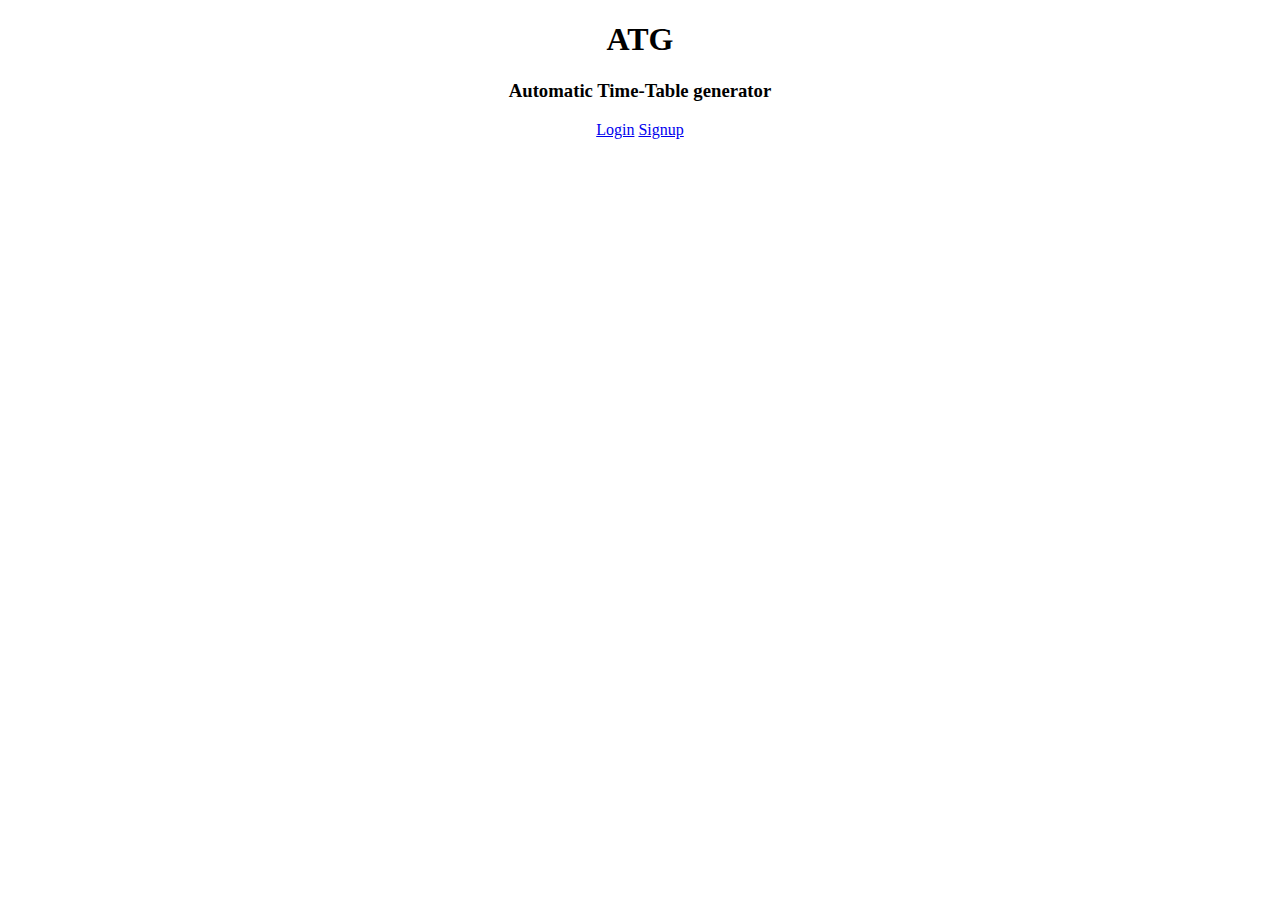
==== index.html @ 34a9913b "update" ====
<!DOCTYPE html>
<!--[if lt IE 7]>      <html class="no-js lt-ie9 lt-ie8 lt-ie7"> <![endif]-->
<!--[if IE 7]>         <html class="no-js lt-ie9 lt-ie8"> <![endif]-->
<!--[if IE 8]>         <html class="no-js lt-ie9"> <![endif]-->
<!--[if gt IE 8]>      <html class="no-js"> <![endif]-->
<html>
    <head>
        <meta charset="utf-8">
        <meta http-equiv="X-UA-Compatible" content="IE=edge">
        <title></title>
        <meta name="description" content="">
        <meta name="viewport" content="width=device-width, initial-scale=1">
        <link rel="stylesheet" href="">
        <style>
        

        </style>
    </head>
    <body>
        <!--[if lt IE 7]>
            <p class="browsehappy">You are using an <strong>outdated</strong> browser. Please <a href="#">upgrade your browser</a> to improve your experience.</p>
        <![endif]-->
        <center>
        <h1>ATG</h1>
        <h3>Automatic Time-Table generator</h3>

        <a href="/signin">Login</a>

        <a href="/signup">Signup</a>

        </center>
        

    </body>
</html>
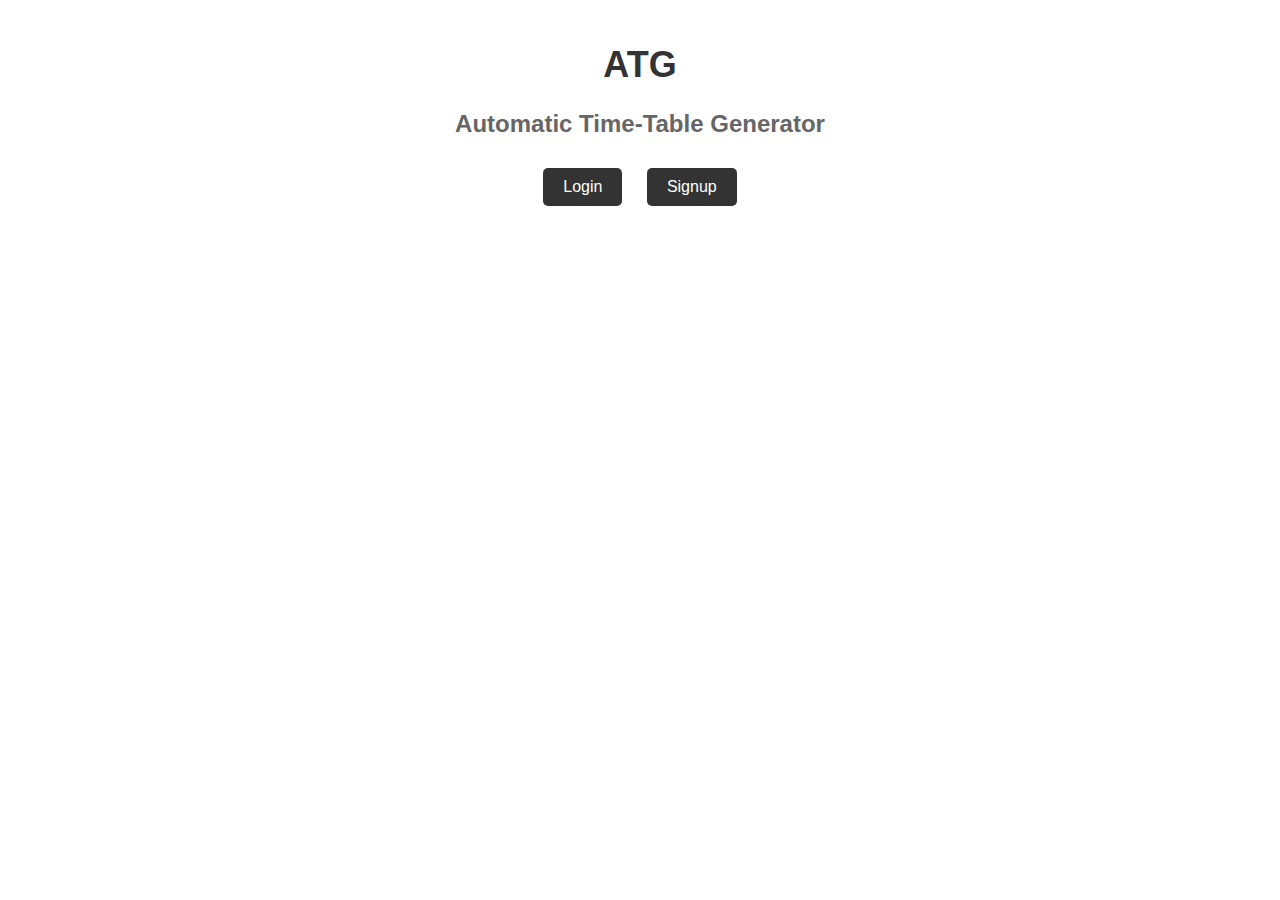
==== commit ba9ba67a: "update" ====
--- a/index.html
+++ b/index.html
@@ -1,35 +1,42 @@
 <!DOCTYPE html>
-<!--[if lt IE 7]>      <html class="no-js lt-ie9 lt-ie8 lt-ie7"> <![endif]-->
-<!--[if IE 7]>         <html class="no-js lt-ie9 lt-ie8"> <![endif]-->
-<!--[if IE 8]>         <html class="no-js lt-ie9"> <![endif]-->
-<!--[if gt IE 8]>      <html class="no-js"> <![endif]-->
 <html>
-    <head>
-        <meta charset="utf-8">
-        <meta http-equiv="X-UA-Compatible" content="IE=edge">
-        <title></title>
-        <meta name="description" content="">
-        <meta name="viewport" content="width=device-width, initial-scale=1">
-        <link rel="stylesheet" href="">
-        <style>
+<head>
+    <meta charset="utf-8">
+    <meta http-equiv="X-UA-Compatible" content="IE=edge">
+    <title>ATG - Automatic Time-Table Generator</title>
+    <link rel="stylesheet" href="index.css">
+    <meta name="description" content="">
+    <meta name="viewport" content="width=device-width, initial-scale=1">
+    <style>
+        /* CSS styles here */
+    </style>
+    <script>
+        function upgradeBrowser() {
+            var browserMessage = document.getElementById('browser-message');
+            browserMessage.innerHTML = 'You are using an <strong>outdated</strong> browser. Please upgrade your browser to improve your experience.';
+        }
+
+        window.onload = function() {
+            var browserMessage = document.getElementById('browser-message');
+            if (navigator.userAgent.indexOf('MSIE') !== -1 || navigator.appVersion.indexOf('Trident/') > -1) {
+                browserMessage.style.display = 'block';
+                upgradeBrowser();
+            }
+        };
+    </script>
+</head>
+<body>
+    <div class="container">
+        <!--[if lt IE 7]>
+        <div id="browser-message" class="browsehappy">
+            <!-- JavaScript code will update this message -->
         
+        <![endif]-->
+        <h1>ATG</h1>
+        <h3>Automatic Time-Table Generator</h3>
 
-        </style>
-    </head>
-    <body>
-        <!--[if lt IE 7]>
-            <p class="browsehappy">You are using an <strong>outdated</strong> browser. Please <a href="#">upgrade your browser</a> to improve your experience.</p>
-        <![endif]-->
-        <center>
-        <h1>ATG</h1>
-        <h3>Automatic Time-Table generator</h3>
-
-        <a href="/signin">Login</a>
-
-        <a href="/signup">Signup</a>
-
-        </center>
-        
-
-    </body>
-</html>+        <a class="btn" href="signin2.html">Login</a>
+        <a class="btn" href="signup.html">Signup</a>
+    </div>
+</body>
+</html>
--- a/index.css
+++ b/index.css
@@ -0,0 +1,62 @@
+body {
+    font-family: Arial, sans-serif;
+    margin: 0;
+    padding: 0;
+}
+
+.container {
+    max-width: 800px;
+    margin: 0 auto;
+    text-align: center;
+    padding: 20px;
+    justify-content: center;
+    align-items:center;
+    align-content: center;
+}
+
+h1 {
+    color: #333;
+    font-size: 36px;
+    margin-bottom: 10px;
+}
+
+h3 {
+    color: #666;
+    font-size: 24px;
+    margin-bottom: 30px;
+}
+
+.btn {
+    display: inline-block;
+    background-color: #333;
+    color: #fff;
+    padding: 10px 20px;
+    text-decoration: none;
+    border-radius: 5px;
+    margin: 0 10px;
+    font-size: 16px;
+}
+
+.btn:hover {
+    background-color: #555;
+}
+
+.browsehappy {
+    background-color: #f0f0f0;
+    padding: 10px;
+    color: #333;
+}
+
+@media (max-width: 600px) {
+    h1 {
+        font-size: 24px;
+    }
+
+    h3 {
+        font-size: 18px;
+    }
+
+    .btn {
+        font-size: 14px;
+    }
+}
